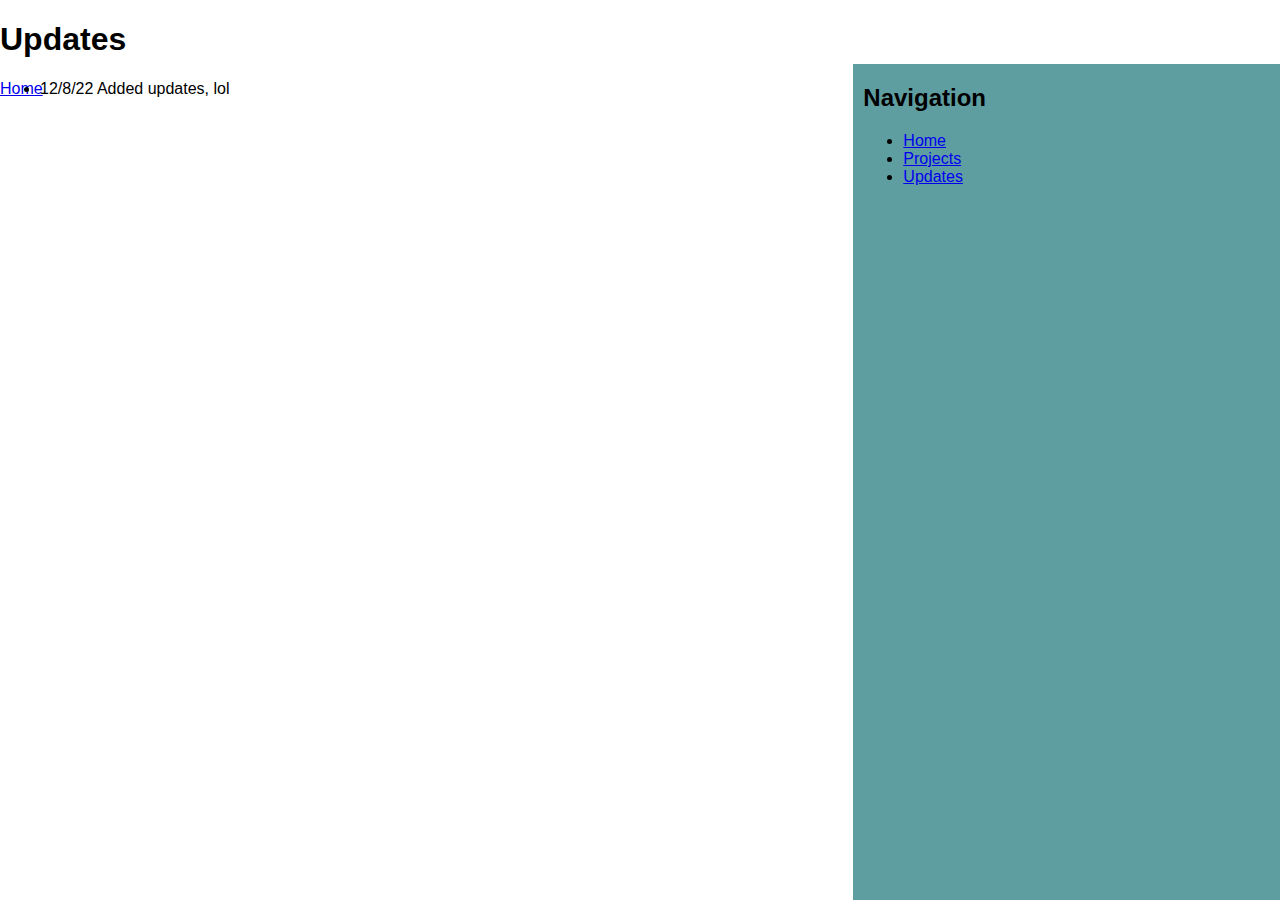
==== updates.html @ 3ce5ebae "Add files via upload" ====
<!DOCTYPE html>
<html lang="en">
<head>
    <meta charset="UTF-8">
    <meta http-equiv="X-UA-Compatible" content="IE=edge">
    <meta name="viewport" content="width=device-width, initial-scale=1.0">
    <title>Document</title>
    <link rel="stylesheet" href="styles.css">
</head>
<body>
    <div class="container">
        <div class="banner">
            <h1>Updates</h1>
            <a href="index.html">
                Home
            </a>
        </div>
        <div class="mainBody">
            <ul>
                <li>
                    12/8/22 Added updates, lol
                </li>
            </ul>
        </div>
        <div class="sidebar">
            <div class="leftSpace">
                <h2>Navigation</h2>
                <ul>
                    <li>
                        <a href="index.html">
                            Home
                        </a>
                    </li>
                    <li>
                        <a href="projects.html">
                            Projects
                        </a>
                    </li>
                    <li>
                        <a href="updates.html">
                            Updates
                        </a>
                    </li>
                </ul>
            </div>
        </div>
    </div>
</body>
</html>
---- styles.css ----
/*
everything is inside the container class div
banner is at the top. right now its 64 pixels across row 1
mainBody is the left 2 columns
sidebar is the blue guy on the right column
*/

body {
    margin: 0;
}

.container {
    width: 100vw;
    height: 100vh;

    font-family: 'Quicksand', sans-serif;

    display: grid;

    grid-template-columns: repeat(3, 1fr);
    grid-template-rows: 64px 1fr;
}

.banner {
    grid-row: 1;
    grid-column: 1/4;
}

.mainBody {
    grid-column: 1 / 3;
    grid-row: 2;
}

.sidebar {
    background-color: cadetblue;
    grid-column: 3;
    grid-row: 2;
}

.leftSpace {
    margin-left: 10px;
}
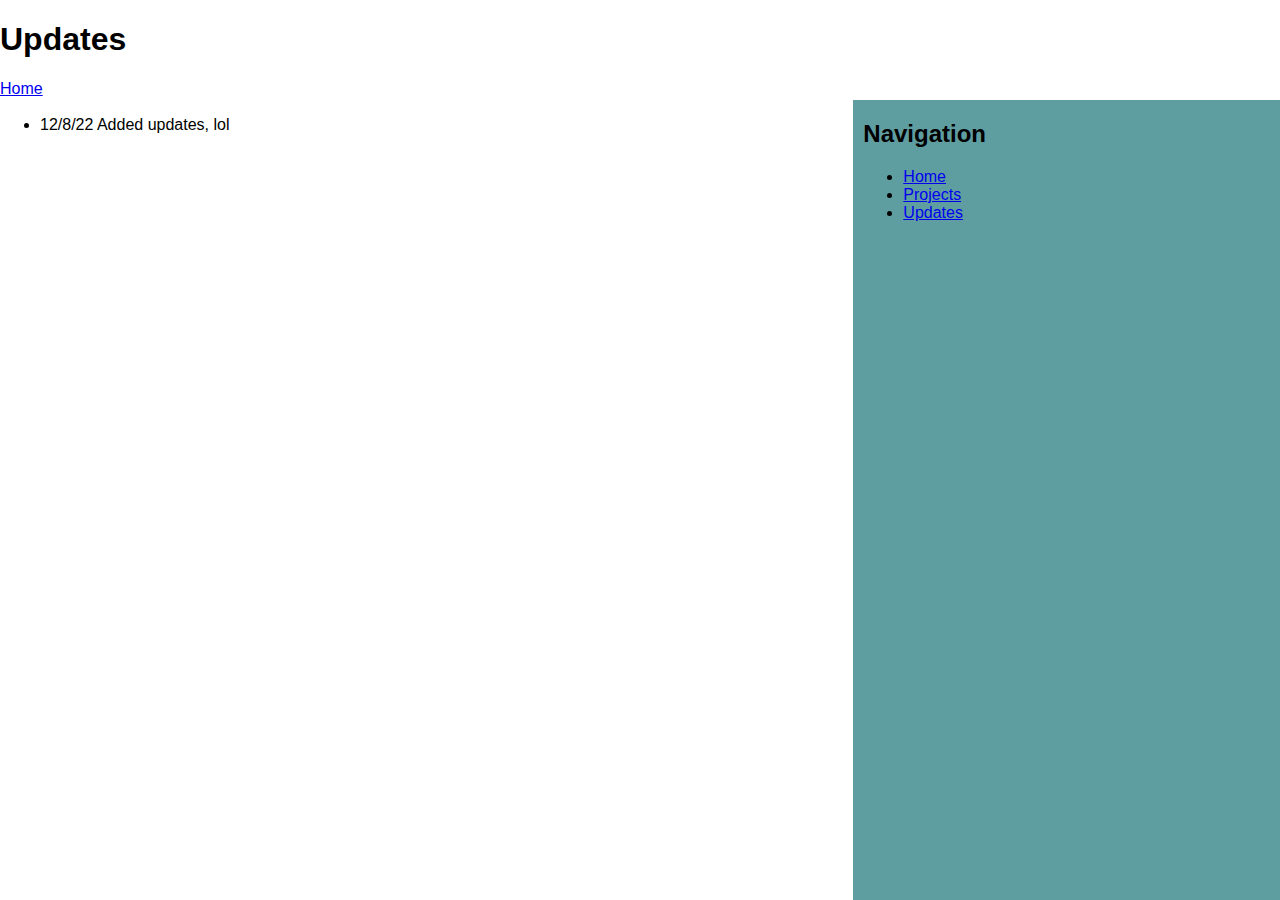
==== commit 730aa8f5: "Add files via upload" ====
--- a/updates.html
+++ b/updates.html
@@ -18,7 +18,7 @@
         <div class="mainBody">
             <ul>
                 <li>
-                    12/8/22 Added updates, lol
+                    <p>12/8/22 Added updates, lol</p>
                 </li>
             </ul>
         </div>
--- a/styles.css
+++ b/styles.css
@@ -18,7 +18,7 @@
     display: grid;
 
     grid-template-columns: repeat(3, 1fr);
-    grid-template-rows: 64px 1fr;
+    grid-template-rows: 100px 1fr;
 }
 
 .banner {
